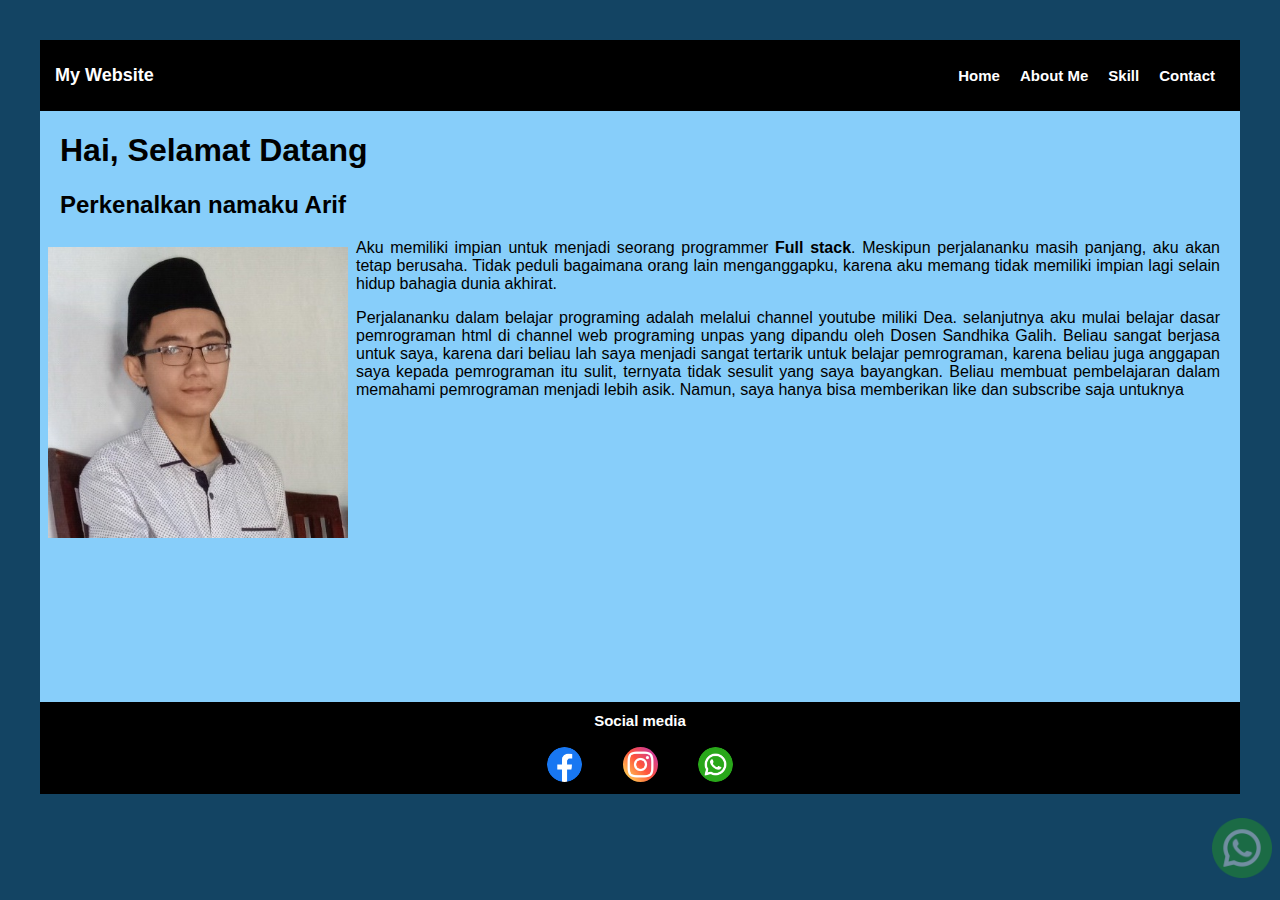
==== index.html @ 81828aa0 "Rename HOME.html to index.html" ====
<!DOCTYPE html>
<html lang="en">
<head>
    <meta charset="UTF-8">
    <meta name="viewport" content="width=device-width, initial-scale=1.0">
    <title>Wellcome To My Home</title>
    <link rel="stylesheet" href="home.css">
    
</head>
<body>
    <nav class="nav">
            <div class="judul">My Website</div>
            <ul>
                <li class="menu"><a href="HOME.html">Home</a></li>
                <li class="menu"><a href="Home2.html">About Me</a></li>
                <li class="menu"><a href="HOME.html">Skill</a></li>
                <li class="menu"><a href="HOME.html">Contact</a></li>
            </ul>
        </nav>
    <!--------------Header------------->
    <div class="container">
        <h1> Hai, Selamat Datang</h1>
        <h2>Perkenalkan namaku Arif</h2>
        <img src="a.jpg" alt="Profil">
        <p>Aku memiliki impian untuk menjadi seorang programmer <b>Full stack</b>. Meskipun perjalananku masih panjang, aku akan tetap berusaha. Tidak peduli bagaimana orang lain menganggapku, karena aku memang tidak memiliki impian lagi selain hidup bahagia dunia akhirat.</p>
        <p>Perjalananku dalam belajar programing adalah melalui channel youtube miliki Dea. selanjutnya aku mulai belajar dasar pemrograman html di channel web programing unpas yang dipandu oleh Dosen Sandhika Galih. Beliau sangat berjasa untuk saya, karena dari beliau lah saya menjadi sangat tertarik untuk belajar pemrograman, karena beliau juga anggapan saya kepada pemrograman itu sulit, ternyata tidak sesulit yang saya bayangkan. Beliau membuat pembelajaran dalam memahami pemrograman menjadi lebih asik. Namun, saya hanya bisa memberikan like dan subscribe saja untuknya</p>
        
    </div>
    <!--------------Body---------------->
    
    <div class="footer">
        <h5>Social media </h5>
        <a href="HOME.html"><img class="g" src="facebook.png" alt="Facebook"></a>
        <a href="HOME.html"><img class="g" src="instagram.png" alt="Instagram"></a>
        <a href="HOME.html"><img class="g" src="whatsapp.png" alt="Whatsapp"></a>
    </div>
    <div class="kontak"><a href=""><img src="whatsapp.png" alt="WA"></a></div>
</body>
</html>
---- home.css ----
html{
    background-color: rgb(19, 68, 99);
}
body {
    font-family: 'Segoe UI', Tahoma, Geneva, Verdana, sans-serif;
    margin: 40px;
    background-color: lightskyblue;
    
}
.nav   {
    display: flex;
    justify-content: space-between;
    align-items: center;
    font-size: 12px;
    color: #ffffff;
    background-color: black;
}
.judul {
    padding-left:15px ;
    font-weight: bold;
    font-size: 18px;
    animation: gerak 2s 0s infinite;
}

.nav ul{
    list-style-type: none;
    padding: 15px;
    display: flex;
    justify-content: space-between;
}
.menu a {
    text-decoration: none;
    color: white;
    font-size: 15px;
    font-weight: bold;
    padding: 10px;
}
.menu :hover{
    color: black;
    background-color: rgb(2, 143, 143);
    transition: 0.4s;
    transition-property: inherit;
}
@keyframes gerak {
    0%{ 
        color: white;
    }
    50%{
        color: rgb(0, 0, 0);
    } 
    100% {
        color: white;
    }
}
/*------------------------------------------------------*/
.container{
    height:560px;
}
h1, h2 {
    padding: 0px 20px;
}
img {
    float: left;
    margin: 8px;
    width: 300px;
}
p {
    padding: 0px 10px;
    text-align: justify;
    margin-right: 10px;
}


/*-------------------------------------------*/
.footer {
    background-color: black;
    color: #ffffff;
    text-align: center;
}
.footer h5 {
    font-size: 15px;
    padding-top: 10px ;
    margin: 10px;
}
.footer a {
    display: inline-block;
}

.g {
    width: 35px;
    height: 35px;
    padding: 0px 10px;
    border-radius: 50%;
    animation: kedip 1s infinite;
}
.g:hover{
    animation: none;
}

@keyframes kedip{
    0%{
        background-color: white;
    } 50% {
        box-shadow: 3px 2px white;
        background-color: black;
    } 100% {
        background-color: white;
    }
}
.kontak {
    position:fixed ;
    bottom:20px;
    right: 0px;
    width: 70px;
    height: 70px;
    
}

.kontak img {
    float: right;
    width: 60px;
    opacity: 40%;
    transition: .4s;
}
.kontak img:hover {
    width: 70px;
    transition: 0.1s;
    opacity: 100%;
}
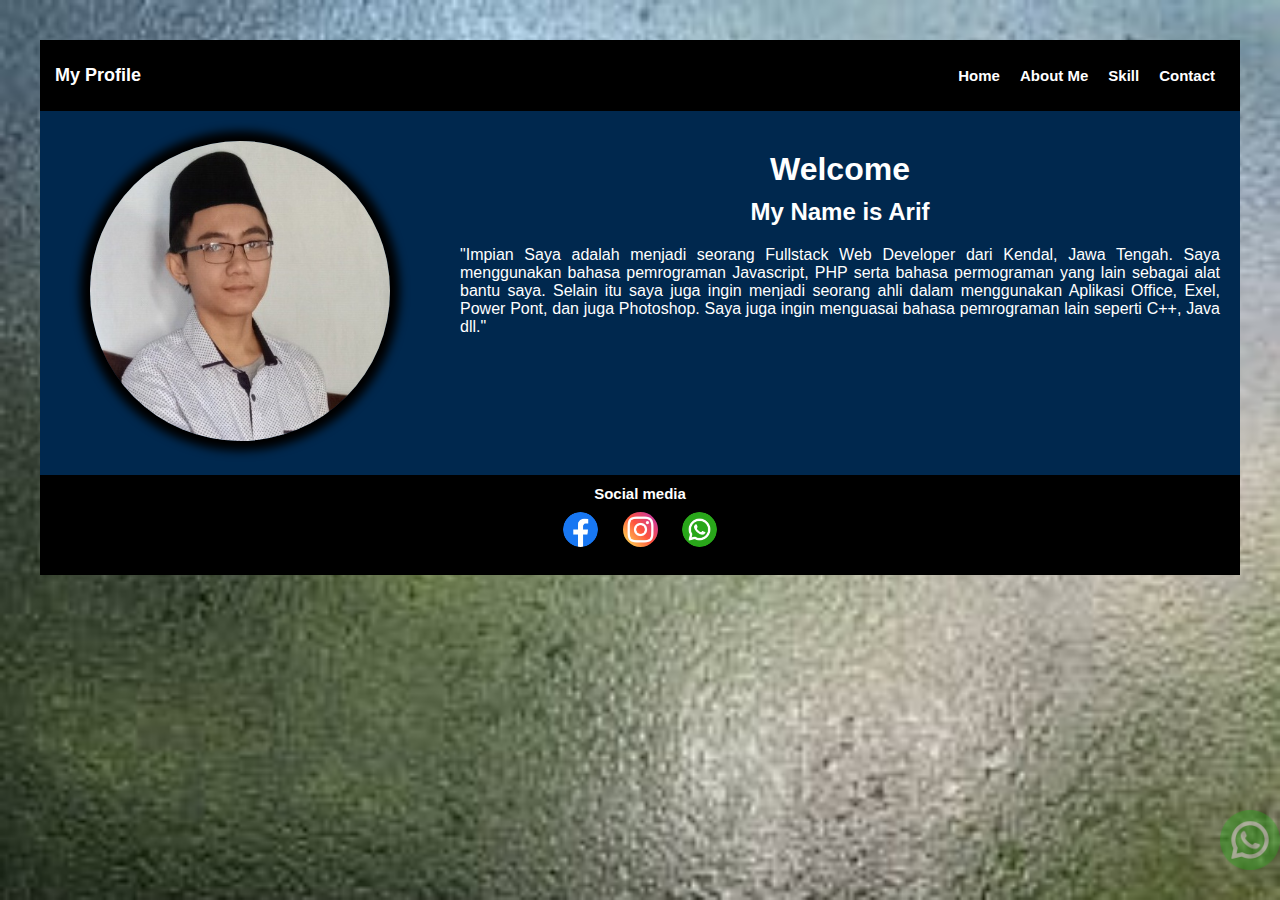
==== commit fdada040: "Update besar" ====
--- a/index.html
+++ b/index.html
@@ -1,39 +1,45 @@
 <!DOCTYPE html>
 <html lang="en">
-<head>
-    <meta charset="UTF-8">
-    <meta name="viewport" content="width=device-width, initial-scale=1.0">
-    <title>Wellcome To My Home</title>
-    <link rel="stylesheet" href="home.css">
-    
-</head>
-<body>
+  <head>
+    <meta charset="UTF-8" />
+    <meta name="viewport" content="width=device-width, initial-scale=1.0" />
+    <title>Arif Kurnia Profile</title>
+    <link rel="stylesheet" href="home.css" />
+  </head>
+  <body>
     <nav class="nav">
-            <div class="judul">My Website</div>
-            <ul>
-                <li class="menu"><a href="HOME.html">Home</a></li>
-                <li class="menu"><a href="Home2.html">About Me</a></li>
-                <li class="menu"><a href="HOME.html">Skill</a></li>
-                <li class="menu"><a href="HOME.html">Contact</a></li>
-            </ul>
-        </nav>
+      <div class="judul">My Profile</div>
+      <ul>
+        <li class="menu"><a href="index.html">Home</a></li>
+        <li class="menu"><a href="index.html">About Me</a></li>
+        <li class="menu"><a href="index.html">Skill</a></li>
+        <li class="menu"><a href="index.html">Contact</a></li>
+      </ul>
+    </nav>
     <!--------------Header------------->
     <div class="container">
-        <h1> Hai, Selamat Datang</h1>
-        <h2>Perkenalkan namaku Arif</h2>
-        <img src="a.jpg" alt="Profil">
-        <p>Aku memiliki impian untuk menjadi seorang programmer <b>Full stack</b>. Meskipun perjalananku masih panjang, aku akan tetap berusaha. Tidak peduli bagaimana orang lain menganggapku, karena aku memang tidak memiliki impian lagi selain hidup bahagia dunia akhirat.</p>
-        <p>Perjalananku dalam belajar programing adalah melalui channel youtube miliki Dea. selanjutnya aku mulai belajar dasar pemrograman html di channel web programing unpas yang dipandu oleh Dosen Sandhika Galih. Beliau sangat berjasa untuk saya, karena dari beliau lah saya menjadi sangat tertarik untuk belajar pemrograman, karena beliau juga anggapan saya kepada pemrograman itu sulit, ternyata tidak sesulit yang saya bayangkan. Beliau membuat pembelajaran dalam memahami pemrograman menjadi lebih asik. Namun, saya hanya bisa memberikan like dan subscribe saja untuknya</p>
-        
+      <div class="foto">
+        <img src="a.jpg" alt="Profil" />
+      </div>
+      <div class="teks">
+        <h1>Welcome</h1>
+        <h2>My Name is Arif</h2>
+        <p>
+          "Impian Saya adalah menjadi seorang Fullstack Web Developer dari Kendal, Jawa Tengah. Saya menggunakan bahasa pemrograman Javascript, PHP serta bahasa permograman yang lain sebagai alat bantu saya. Selain itu saya juga ingin
+          menjadi seorang ahli dalam menggunakan Aplikasi Office, Exel, Power Pont, dan juga Photoshop. Saya juga ingin menguasai bahasa pemrograman lain seperti C++, Java dll."
+        </p>
+      </div>
     </div>
     <!--------------Body---------------->
-    
+
     <div class="footer">
-        <h5>Social media </h5>
-        <a href="HOME.html"><img class="g" src="facebook.png" alt="Facebook"></a>
-        <a href="HOME.html"><img class="g" src="instagram.png" alt="Instagram"></a>
-        <a href="HOME.html"><img class="g" src="whatsapp.png" alt="Whatsapp"></a>
+      <h5>Social media</h5>
+      <a href="HOME.html"><img class="g" src="facebook.png" alt="Facebook" /></a>
+      <a href="https://www.instagram.com/arif_krahman/"><img class="g" src="instagram.png" alt="Instagram" /></a>
+      <a href="HOME.html"><img class="g" src="whatsapp.png" alt="Whatsapp" /></a>
     </div>
-    <div class="kontak"><a href=""><img src="whatsapp.png" alt="WA"></a></div>
-</body>
+    <div class="kontak">
+      <a href=""><img src="whatsapp.png" alt="WA" /></a>
+    </div>
+  </body>
 </html>
--- a/home.css
+++ b/home.css
@@ -1,130 +1,146 @@
-
-html{
-    background-color: rgb(19, 68, 99);
+html {
+  background-image: url(bg2.jpeg);
+  background-repeat: no-repeat;
+  background-size: cover;
 }
 body {
-    font-family: 'Segoe UI', Tahoma, Geneva, Verdana, sans-serif;
-    margin: 40px;
-    background-color: lightskyblue;
-    
+  color: white;
+  font-family: "Segoe UI", Tahoma, Geneva, Verdana, sans-serif;
+  margin: 40px;
+  background-color: rgb(0, 40, 78);
 }
-.nav   {
-    display: flex;
-    justify-content: space-between;
-    align-items: center;
-    font-size: 12px;
-    color: #ffffff;
-    background-color: black;
+.nav {
+  display: flex;
+  justify-content: space-between;
+  align-items: center;
+  font-size: 12px;
+  color: #ffffff;
+  background-color: black;
 }
 .judul {
-    padding-left:15px ;
-    font-weight: bold;
-    font-size: 18px;
-    animation: gerak 2s 0s infinite;
+  padding-left: 15px;
+  font-weight: bold;
+  font-size: 18px;
+  animation: gerak 2s 0s infinite;
 }
 
-.nav ul{
-    list-style-type: none;
-    padding: 15px;
-    display: flex;
-    justify-content: space-between;
+.nav ul {
+  list-style-type: none;
+  padding: 15px;
+  display: flex;
+  justify-content: space-between;
 }
 .menu a {
-    text-decoration: none;
-    color: white;
-    font-size: 15px;
-    font-weight: bold;
-    padding: 10px;
+  text-decoration: none;
+  color: white;
+  font-size: 15px;
+  font-weight: bold;
+  padding: 10px;
 }
-.menu :hover{
-    color: black;
-    background-color: rgb(2, 143, 143);
-    transition: 0.4s;
-    transition-property: inherit;
+.menu :hover {
+  color: black;
+  background-color: rgb(197, 255, 255);
+  transition: 0.4s;
+  transition-property: inherit;
 }
 @keyframes gerak {
-    0%{ 
-        color: white;
-    }
-    50%{
-        color: rgb(0, 0, 0);
-    } 
-    100% {
-        color: white;
-    }
+  0% {
+    color: white;
+  }
+  50% {
+    color: rgb(0, 0, 0);
+  }
+  100% {
+    color: white;
+  }
 }
 /*------------------------------------------------------*/
-.container{
-    height:560px;
+.container {
+  margin: 30px 0;
+  height: fit-content;
+  display: grid;
+  grid-template-columns: 1fr;
 }
-h1, h2 {
-    padding: 0px 20px;
-}
-img {
-    float: left;
-    margin: 8px;
-    width: 300px;
-}
-p {
-    padding: 0px 10px;
-    text-align: justify;
-    margin-right: 10px;
+.container .foto {
+  text-align: center;
 }
 
+.container .foto img {
+  margin: 0px 50px;
+  width: 300px;
+  height: 300px;
+  border-radius: 50%;
+  box-shadow: 0 0 10px 10px rgb(0, 0, 0);
+}
+
+.teks h1 {
+  padding: 0px 20px;
+  margin: 10px 50px;
+  text-align: center;
+}
+.teks h2 {
+  padding: 0px 20px;
+  margin: 0px 50px;
+  text-align: center;
+}
+
+p {
+  padding: 10px;
+  text-align: justify;
+  margin: 10px;
+}
 
 /*-------------------------------------------*/
 .footer {
-    background-color: black;
-    color: #ffffff;
-    text-align: center;
+  height: 100px;
+  background-color: black;
+  color: #ffffff;
+  text-align: center;
 }
 .footer h5 {
-    font-size: 15px;
-    padding-top: 10px ;
-    margin: 10px;
+  font-size: 15px;
+  padding-top: 10px;
+  margin: 10px;
 }
 .footer a {
-    display: inline-block;
+  display: inline-block;
 }
 
 .g {
-    width: 35px;
-    height: 35px;
-    padding: 0px 10px;
-    border-radius: 50%;
-    animation: kedip 1s infinite;
+  width: 35px;
+  height: 35px;
+  padding: 0px 10px;
+  border-radius: 50%;
+  animation: kedip 1s infinite;
 }
-.g:hover{
-    animation: none;
-}
-
-@keyframes kedip{
-    0%{
-        background-color: white;
-    } 50% {
-        box-shadow: 3px 2px white;
-        background-color: black;
-    } 100% {
-        background-color: white;
-    }
+.g:hover {
+  animation: none;
 }
 .kontak {
-    position:fixed ;
-    bottom:20px;
-    right: 0px;
-    width: 70px;
-    height: 70px;
-    
+  position: fixed;
+  bottom: 20px;
+  right: 0px;
+  width: 70px;
+  height: 70px;
 }
 
 .kontak img {
-    float: right;
-    width: 60px;
-    opacity: 40%;
-    transition: .4s;
+  float: right;
+  width: 60px;
+  opacity: 40%;
+  transition: 0.4s;
 }
 .kontak img:hover {
-    width: 70px;
-    transition: 0.1s;
-    opacity: 100%;
-}+  width: 70px;
+  transition: 0.1s;
+  opacity: 100%;
+}
+
+@media (min-width: 768px) {
+  .container {
+    grid-template-columns: 1fr 2fr;
+  }
+  .container .foto {
+    text-align: center;
+  }
+}
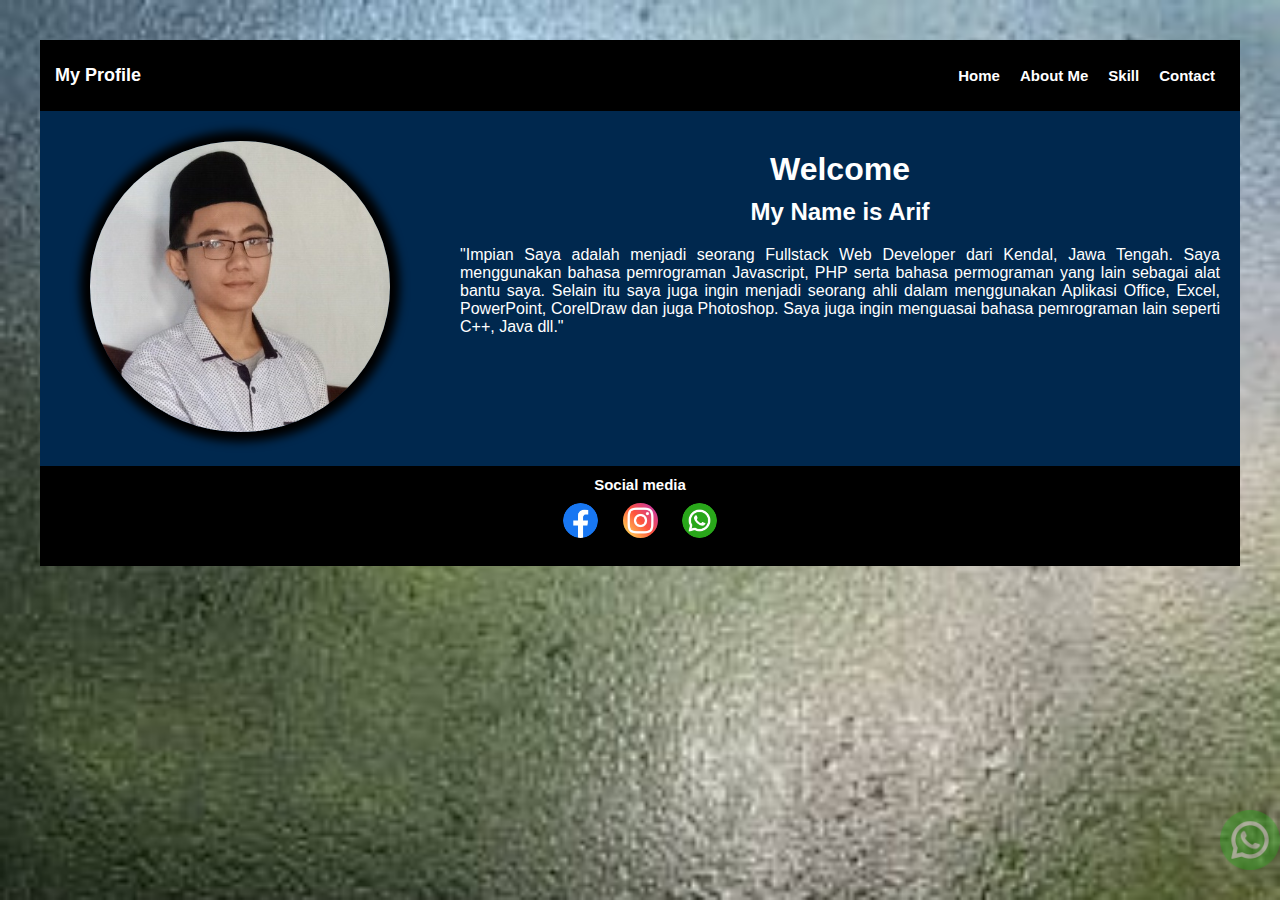
==== commit 4a37c505: "Update MediaQuery" ====
--- a/index.html
+++ b/index.html
@@ -26,7 +26,7 @@
         <h2>My Name is Arif</h2>
         <p>
           "Impian Saya adalah menjadi seorang Fullstack Web Developer dari Kendal, Jawa Tengah. Saya menggunakan bahasa pemrograman Javascript, PHP serta bahasa permograman yang lain sebagai alat bantu saya. Selain itu saya juga ingin
-          menjadi seorang ahli dalam menggunakan Aplikasi Office, Exel, Power Pont, dan juga Photoshop. Saya juga ingin menguasai bahasa pemrograman lain seperti C++, Java dll."
+          menjadi seorang ahli dalam menggunakan Aplikasi Office, Excel, PowerPoint, CorelDraw dan juga Photoshop. Saya juga ingin menguasai bahasa pemrograman lain seperti C++, Java dll."
         </p>
       </div>
     </div>
--- a/home.css
+++ b/home.css
@@ -7,6 +7,7 @@
   color: white;
   font-family: "Segoe UI", Tahoma, Geneva, Verdana, sans-serif;
   margin: 40px;
+  min-width: 390px;
   background-color: rgb(0, 40, 78);
 }
 .nav {
@@ -59,7 +60,7 @@
   margin: 30px 0;
   height: fit-content;
   display: grid;
-  grid-template-columns: 1fr;
+  grid-template-columns: 1fr 2fr;
 }
 .container .foto {
   text-align: center;
@@ -67,8 +68,8 @@
 
 .container .foto img {
   margin: 0px 50px;
-  width: 300px;
-  height: 300px;
+  max-width: 300px;
+  max-height: 300px;
   border-radius: 50%;
   box-shadow: 0 0 10px 10px rgb(0, 0, 0);
 }
@@ -88,6 +89,7 @@
   padding: 10px;
   text-align: justify;
   margin: 10px;
+  font-size: 12pt;
 }
 
 /*-------------------------------------------*/
@@ -136,11 +138,30 @@
   opacity: 100%;
 }
 
-@media (min-width: 768px) {
+@media (max-width: 868px) {
   .container {
-    grid-template-columns: 1fr 2fr;
+    grid-template-columns: 1fr;
   }
   .container .foto {
     text-align: center;
   }
+  .container .foto img {
+    max-width: 150px;
+    max-height: 150px;
+  }
 }
+
+@media (max-width: 545px) {
+  .nav ul {
+    display: none;
+  }
+  .nav {
+    text-align: center;
+    height: 50px;
+    display: flex;
+    justify-content: center;
+  }
+  .nav .judul {
+    padding: 0;
+  }
+}
